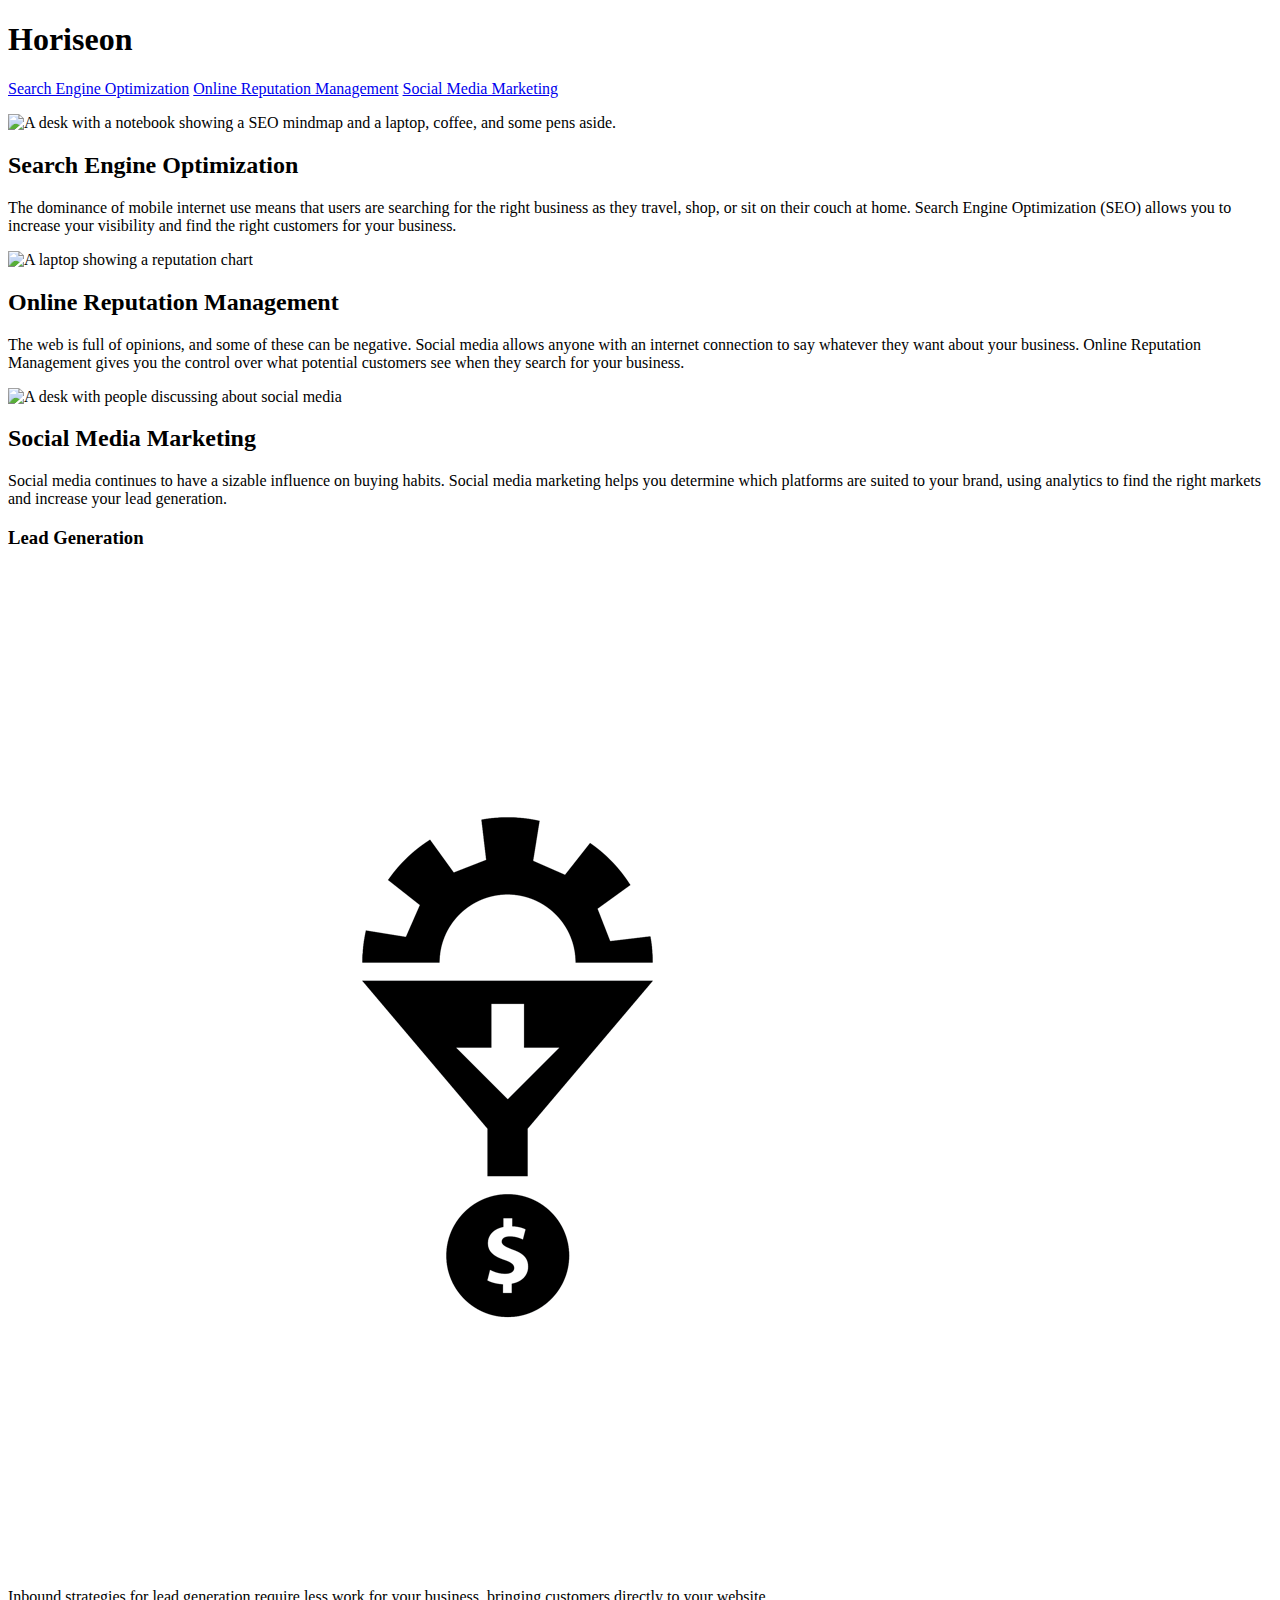
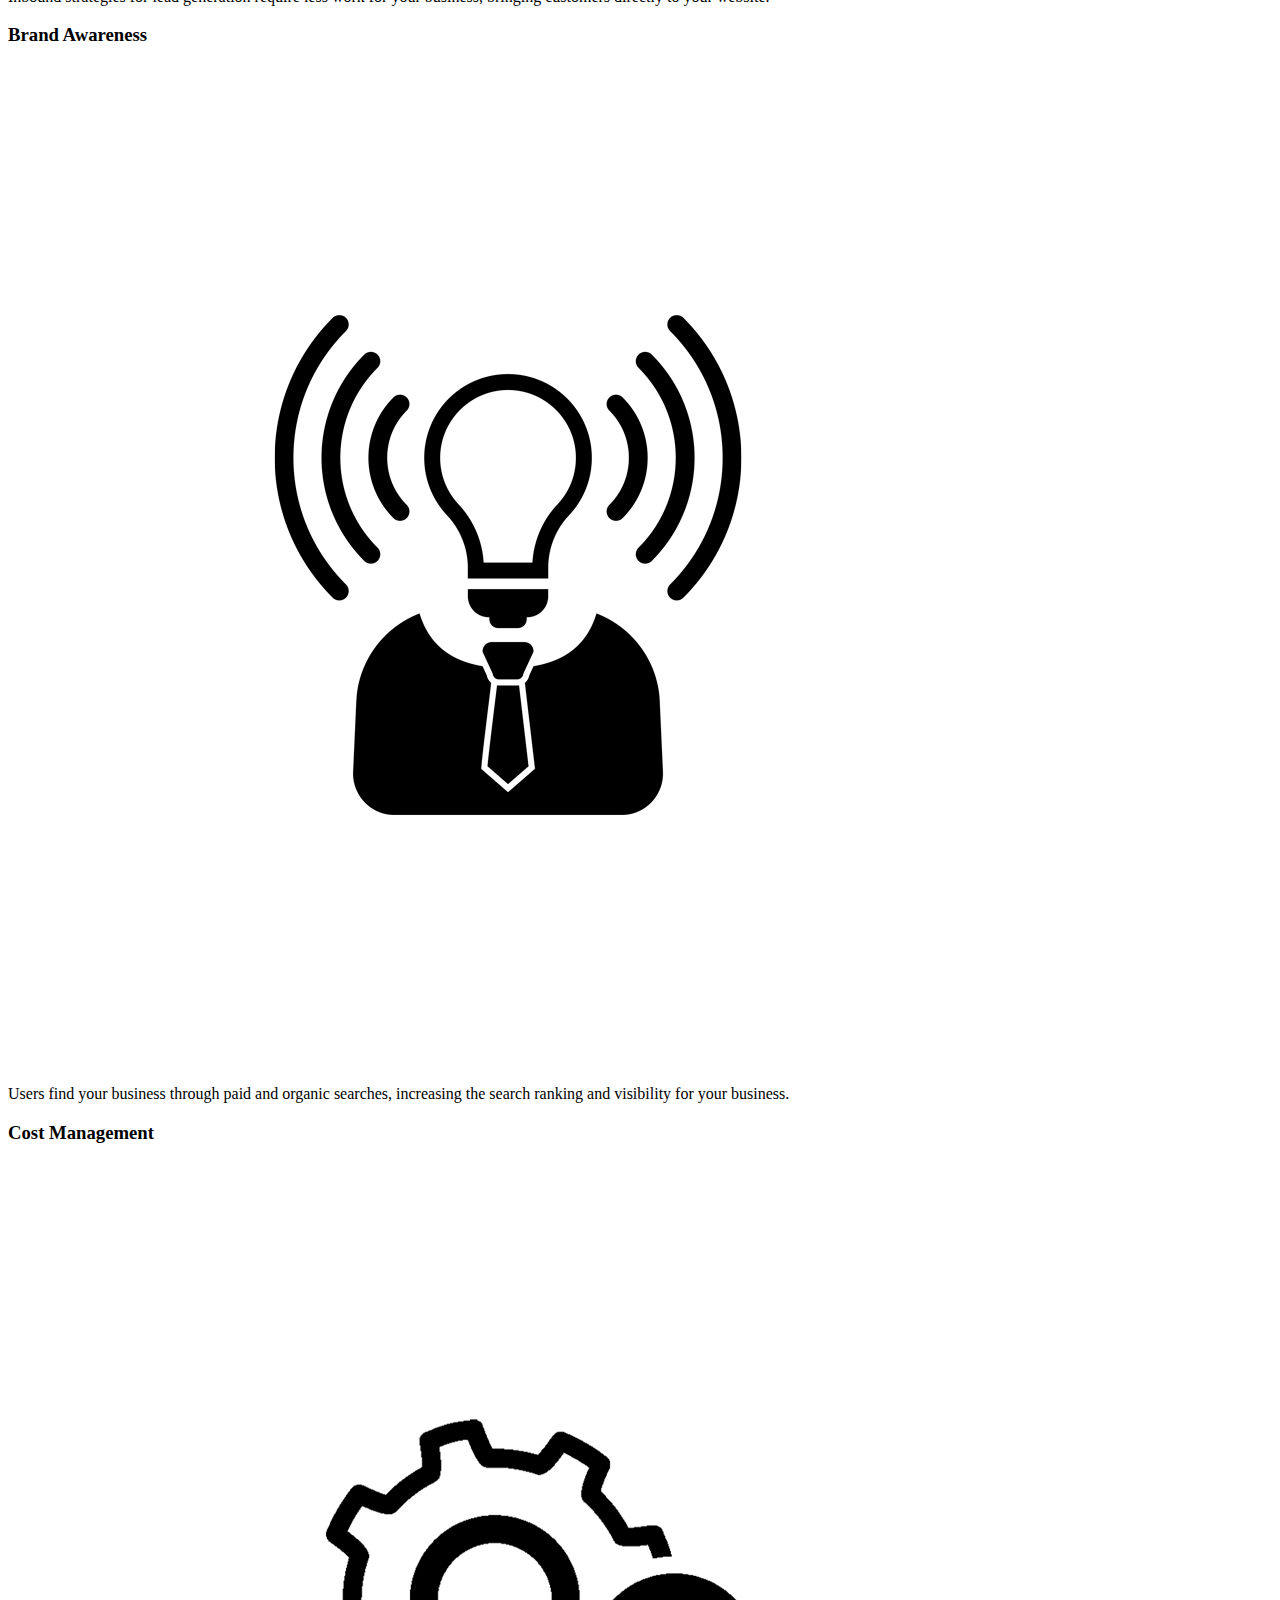
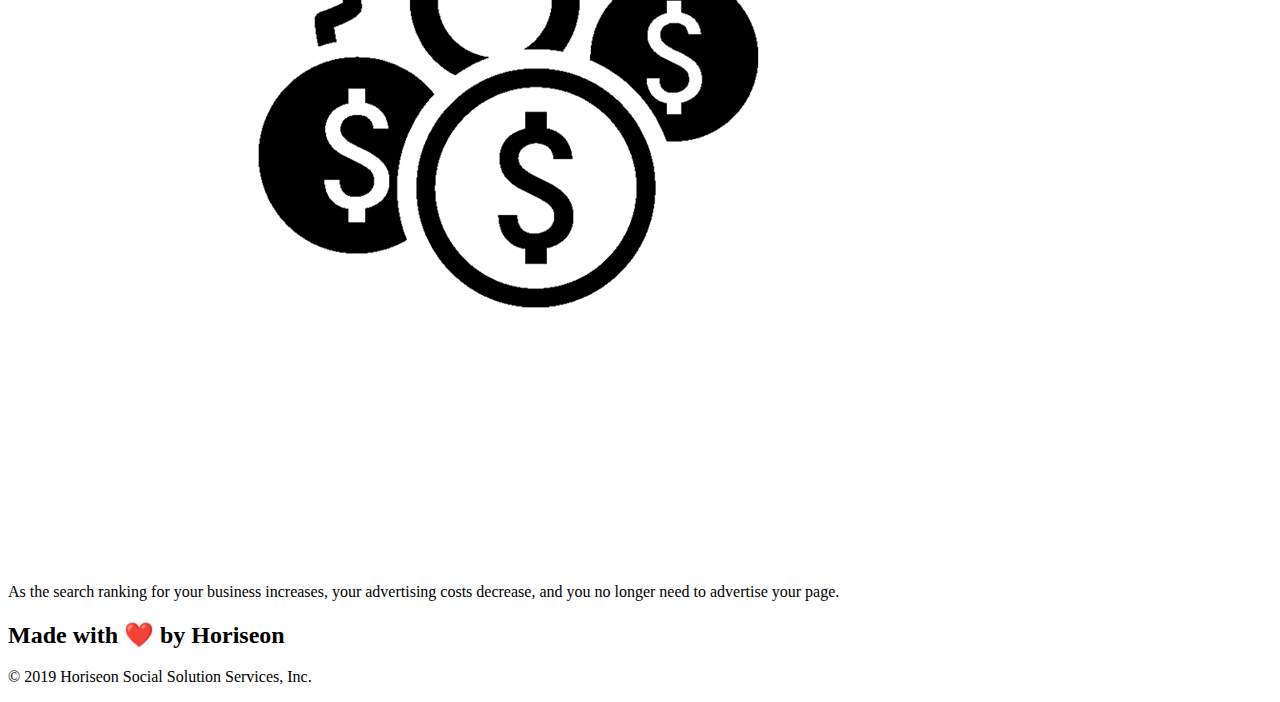
==== index.html @ 2327261c "Add files via upload" ====
<!DOCTYPE html>
<html lang="en-us">

<head>
    <meta charset="UTF-8" />
    <link rel="stylesheet" href="./assets/css/style - copia.css">
    <title>Horiseon - Marketing Agency</title> <!--Title was add according to the name/type of the company-->
</head>

<body>
    <!--Body was structure respecting HTML semantic: header (incluiding h1 and nav), main (figure, article, sections, aside) and footer -->
    <header>
        <h1>Horiseon</h1>
        <nav>
            <a href="#search-engine-optimization">Search Engine Optimization</a>
            <a href="#online-reputation-management">Online Reputation Management</a>
            <a href="#social-media-marketing">Social Media Marketing</a>
        </nav>
    </header>
    <main>
        <figure></figure>

        <article>
            <section>
                <img src="./assets/images/search-engine-optimization.jpg" alt="A desk with a notebook showing a SEO mindmap and a laptop, coffee, and some pens aside."/>
                <h2>Search Engine Optimization</h2>
                <p>
                    The dominance of mobile internet use means that users are searching for the right business as they travel, shop, or sit on their couch at home. Search Engine Optimization (SEO) allows you to increase your visibility and find the right customers for your business.
                </p>
            </section>
        
            <section>
                <img src="./assets/images/online-reputation-management.jpg" alt="A laptop showing a reputation chart"/>
                <h2>Online Reputation Management</h2>
                <p>
                    The web is full of opinions, and some of these can be negative. Social media allows anyone with an internet connection to say whatever they want about your business. Online Reputation Management gives you the control over what potential customers see when they search for your business.
                </p>
            </section>

            <section>
                <img src="./assets/images/social-media-marketing.jpg" alt="A desk with people discussing about social media"/>
                <h2>Social Media Marketing</h2>
                <p>
                    Social media continues to have a sizable influence on buying habits. Social media marketing helps you determine which platforms are suited to your brand, using analytics to find the right markets and increase your lead generation.
                </p>
            </section>
        </article>

        <aside>
            <!--The images on this part are just for decorative purposes, because of that, there is no alt text-->
            <h3>Lead Generation</h3>
            <img src="./assets/images/lead-generation.png" alt=""/>
            <p>
                Inbound strategies for lead generation require less work for your business, bringing customers directly to your website.
            </p>
        
            <h3>Brand Awareness</h3>
            <img src="./assets/images/brand-awareness.png" alt=""/>
            <p>
                Users find your business through paid and organic searches, increasing the search ranking and visibility for your business.
            </p>
        
        
            <h3>Cost Management</h3>
            <img src="./assets/images/cost-management.png" alt="">
            <p>
                As the search ranking for your business increases, your advertising costs decrease, and you no longer need to advertise your page.
            </p>
        
        </aside>
    

</main>
    <footer>
        <h2>Made with ❤️️ by Horiseon</h2>
        <p>
            &copy; 2019 Horiseon Social Solution Services, Inc.
        </p>
    </footer>
</body>

</html>
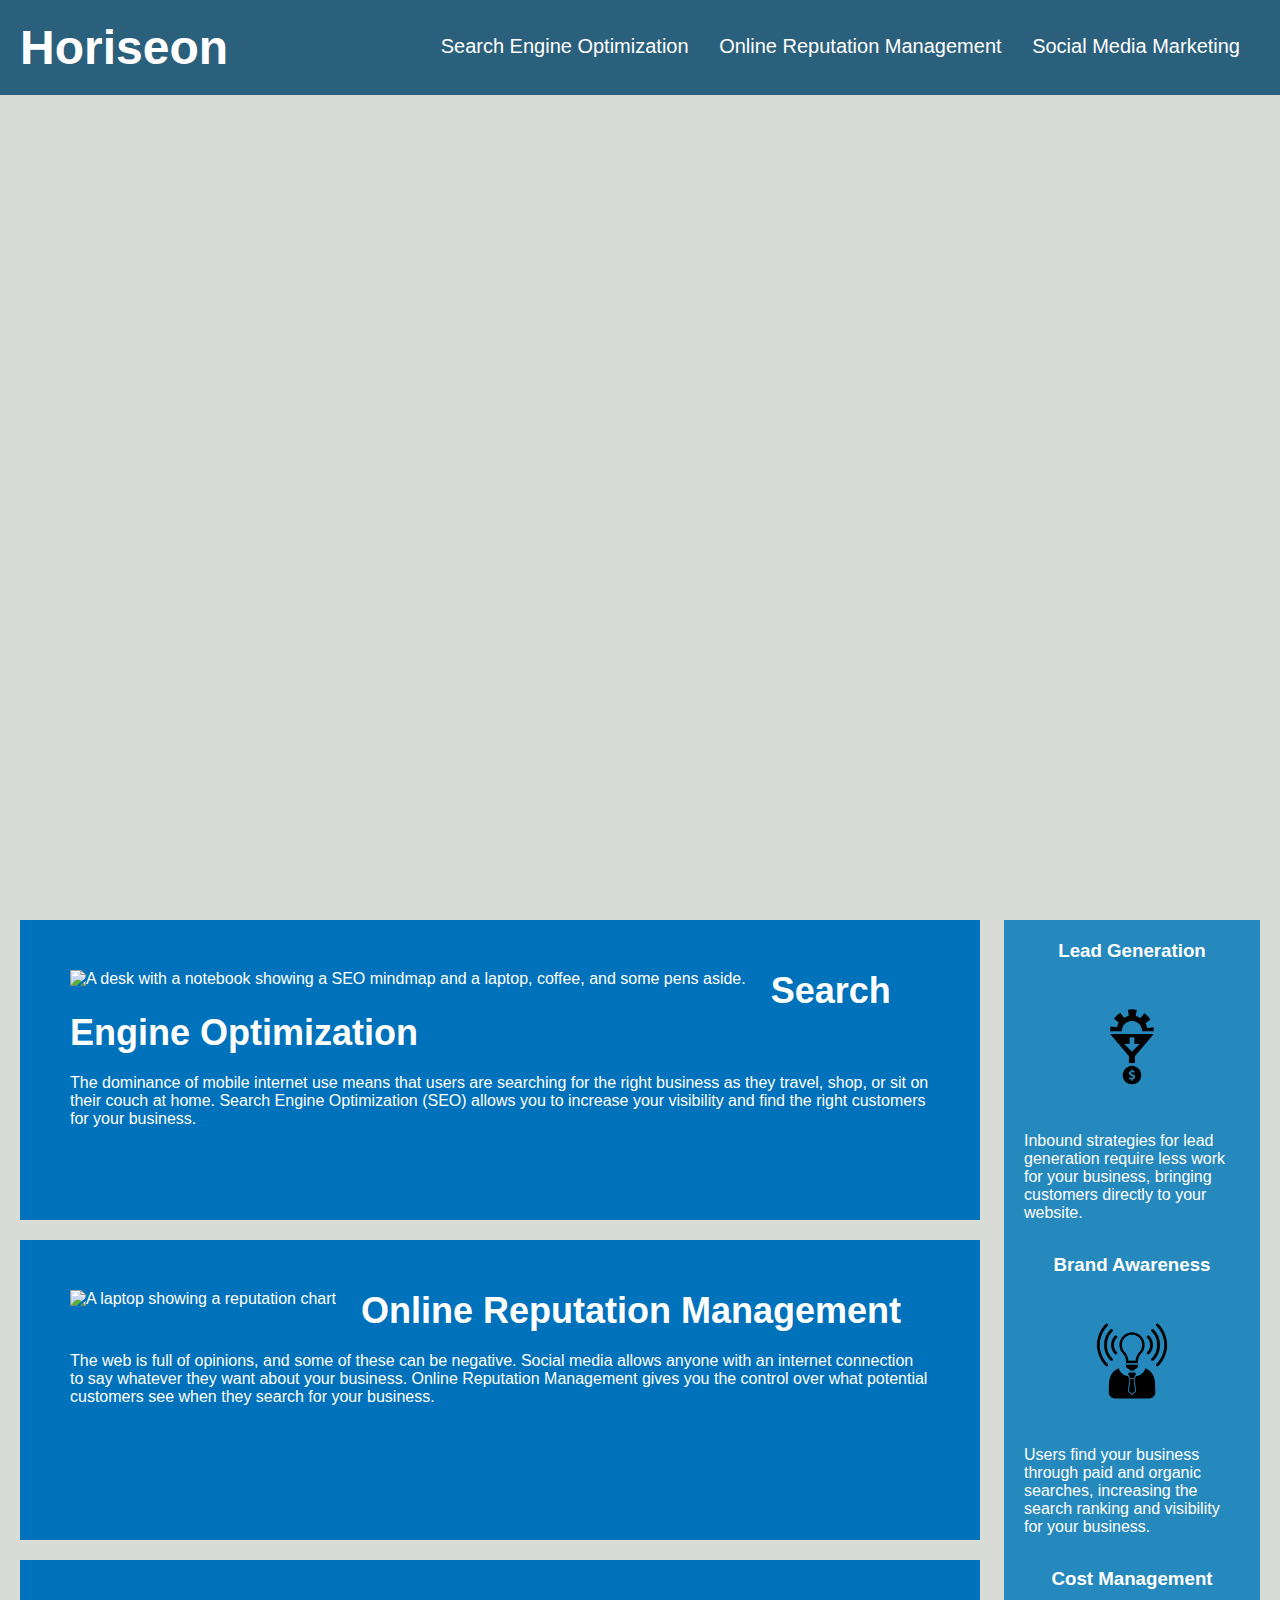
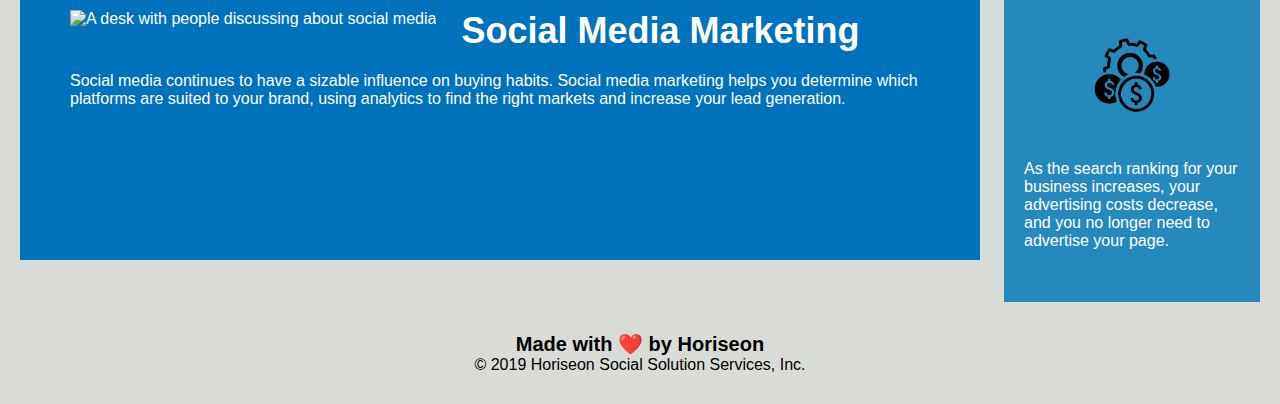
==== commit d0dc623e: "Update index.html" ====
--- a/index.html
+++ b/index.html
@@ -3,7 +3,7 @@
 
 <head>
     <meta charset="UTF-8" />
-    <link rel="stylesheet" href="./assets/css/style - copia.css">
+    <link rel="stylesheet" href="./assets/css/style.css">
     <title>Horiseon - Marketing Agency</title> <!--Title was add according to the name/type of the company-->
 </head>
 
--- a/assets/css/style.css
+++ b/assets/css/style.css
@@ -0,0 +1,120 @@
+* {
+    box-sizing: border-box;
+    padding: 0;
+    margin: 0;
+}
+
+body {
+    background-color: #d9dcd6;
+}
+
+/* CSS was modified according to the new HTML structure. */ 
+header {
+    padding: 20px;
+    font-family: 'Trebuchet MS', 'Lucida Sans Unicode', 'Lucida Grande', 'Lucida Sans', Arial, sans-serif;
+    background-color: #2a607c;
+    color: #ffffff;
+}
+
+header h1 {
+    display: inline-block;
+    font-size: 48px;
+}
+
+nav {
+    padding-top: 15px;
+    margin-right: 20px;
+    float: right;
+    font-family: 'Gill Sans', 'Gill Sans MT', Calibri, 'Trebuchet MS', sans-serif;
+    font-size: 20px;
+}
+
+a {
+    color: #ffffff;
+    text-decoration: none;
+    margin-left: 25px;
+}
+
+p {
+    font-size: 16px;
+}
+
+figure {
+    height: 800px;
+    width: 100%;
+    margin-bottom: 25px;
+    background-image: url(../images/digital-marketing-meeting.jpg);
+    background-size: cover;
+    background-position: center;
+}
+
+article {
+    display: inline-block;
+    width: 75%;
+    margin-left: 20px;
+}
+
+section {
+    margin-bottom: 20px;
+    padding: 50px;
+    height: 300px;
+    font-family: 'Gill Sans', 'Gill Sans MT', Calibri, 'Trebuchet MS', sans-serif;
+    background-color: #0072bb;
+    color: #ffffff;
+    
+}
+
+section img {
+    max-height: 200px;
+    float: left;
+    margin-right: 25px;
+}
+
+aside {
+    margin-right: 20px;
+    padding: 20px;
+    clear: both;
+    float: right;
+    width: 20%;
+    height: 100%;
+    font-family: 'Gill Sans', 'Gill Sans MT', Calibri, 'Trebuchet MS', sans-serif;
+    background-color: #2589bd;
+    color: #ffffff;
+    display: block;
+}
+
+aside p {
+    margin-bottom: 32px;
+    color: #ffffff;
+}
+
+
+aside h3 {
+    margin-bottom: 10px;
+    text-align: center;
+}
+
+
+aside img {
+    display: block;
+    margin: 10px auto;
+    max-width: 150px;
+}
+
+
+section h2 {
+    margin-bottom: 20px;
+    font-size: 36px;
+}
+
+
+footer {
+    padding: 30px;
+    clear: both;
+    font-family: 'Trebuchet MS', 'Lucida Sans Unicode', 'Lucida Grande', 'Lucida Sans', Arial, sans-serif;
+    text-align: center;
+}
+
+footer h2 {
+    font-size: 20px;
+}
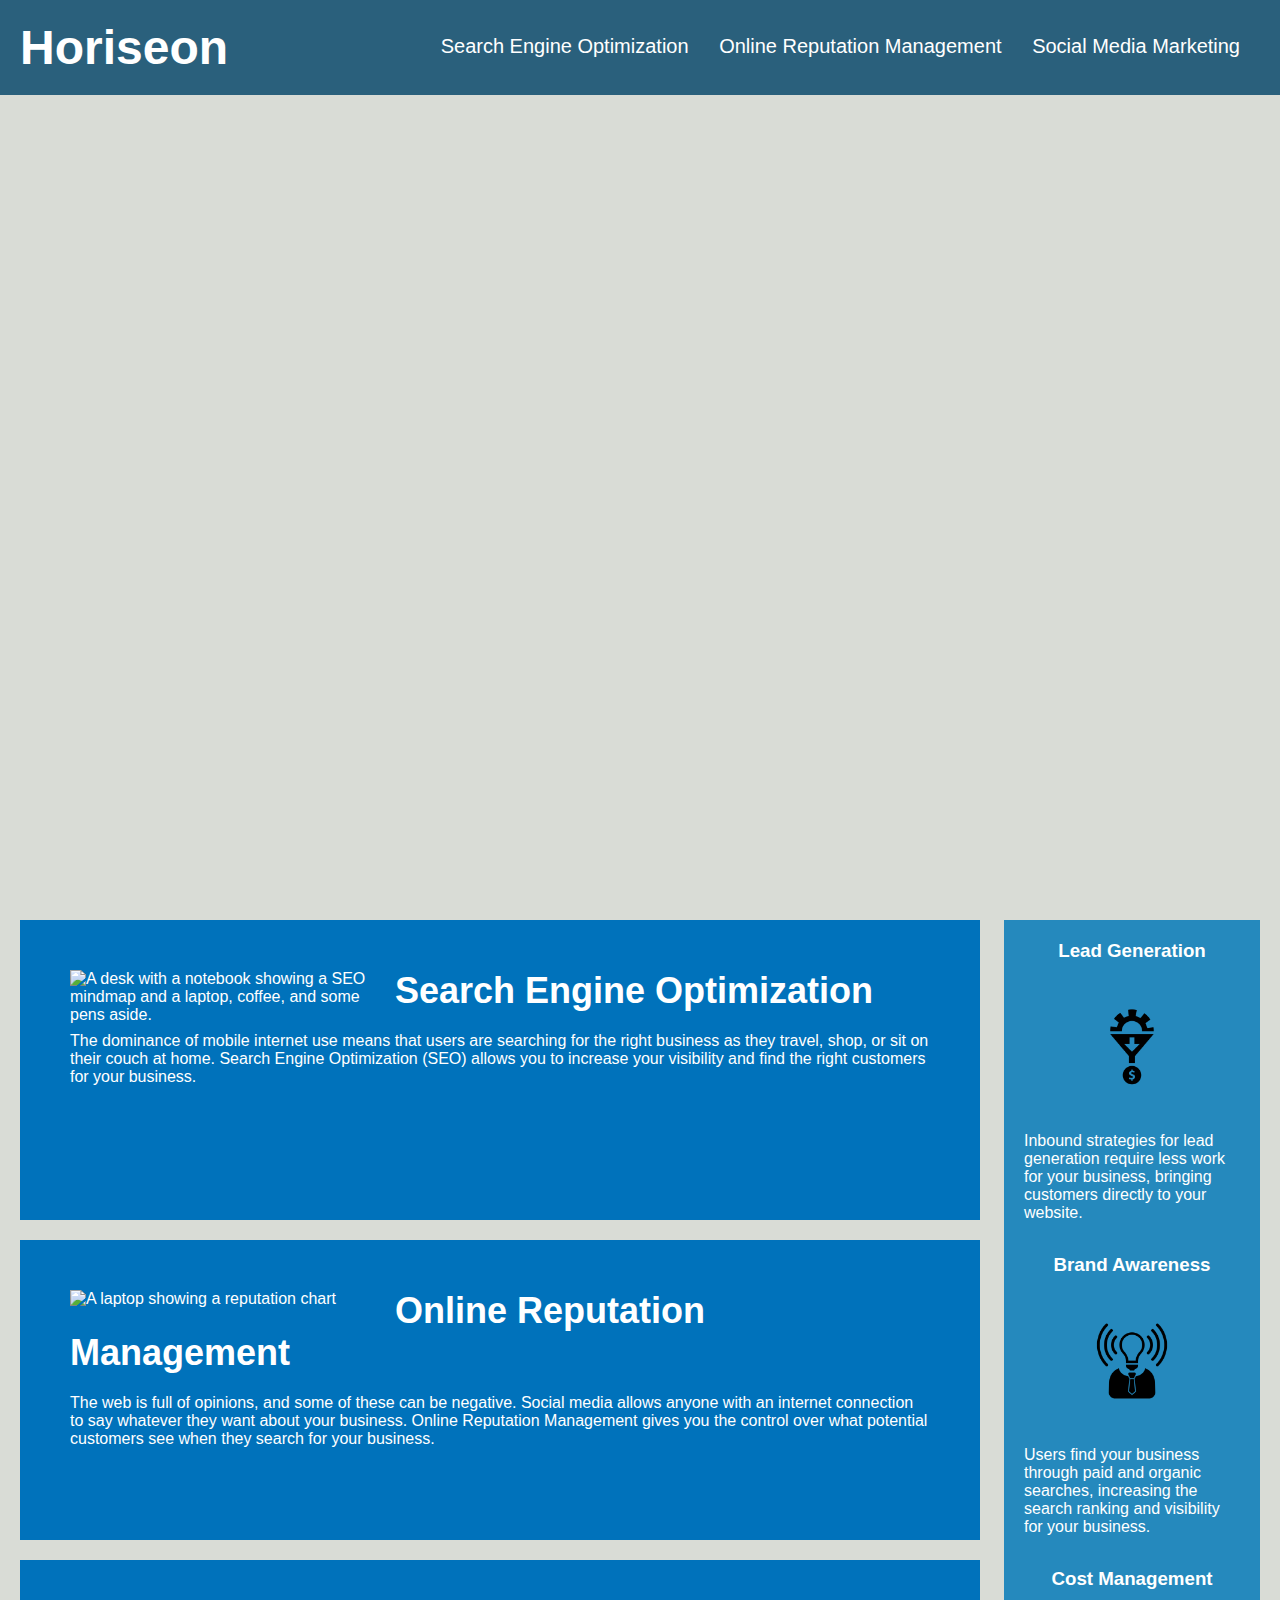
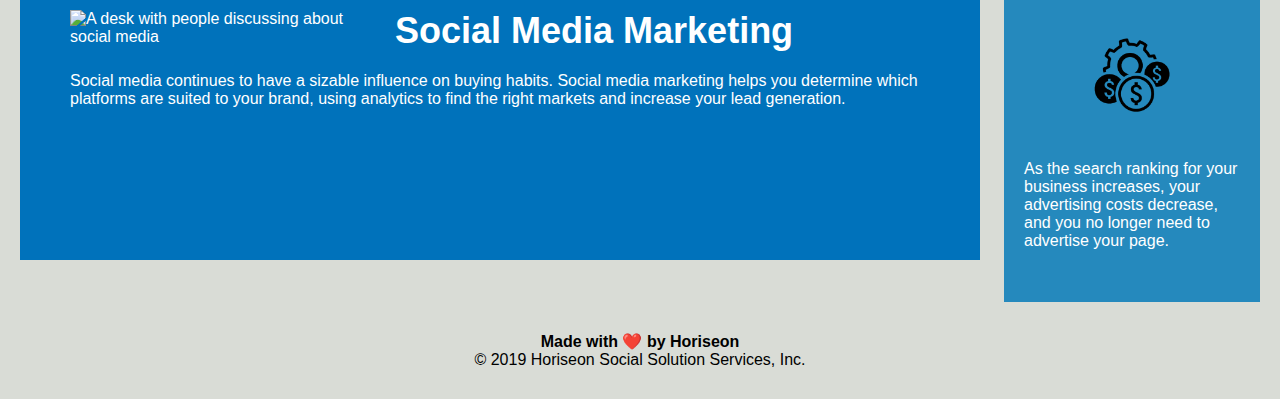
==== commit 12e7a607: "Updating after tec feedback" ====
--- a/index.html
+++ b/index.html
@@ -21,7 +21,7 @@
         <figure></figure>
 
         <article>
-            <section>
+            <section id="search-engine-optimization">
                 <img src="./assets/images/search-engine-optimization.jpg" alt="A desk with a notebook showing a SEO mindmap and a laptop, coffee, and some pens aside."/>
                 <h2>Search Engine Optimization</h2>
                 <p>
@@ -29,7 +29,7 @@
                 </p>
             </section>
         
-            <section>
+            <section id="online-reputation-management">
                 <img src="./assets/images/online-reputation-management.jpg" alt="A laptop showing a reputation chart"/>
                 <h2>Online Reputation Management</h2>
                 <p>
@@ -37,7 +37,7 @@
                 </p>
             </section>
 
-            <section>
+            <section id="#social-media-marketing">
                 <img src="./assets/images/social-media-marketing.jpg" alt="A desk with people discussing about social media"/>
                 <h2>Social Media Marketing</h2>
                 <p>
@@ -72,7 +72,7 @@
 
 </main>
     <footer>
-        <h2>Made with ❤️️ by Horiseon</h2>
+        <h4>Made with ❤️️ by Horiseon</h4>
         <p>
             &copy; 2019 Horiseon Social Solution Services, Inc.
         </p>
--- a/assets/css/style.css
+++ b/assets/css/style.css
@@ -66,6 +66,7 @@
 
 section img {
     max-height: 200px;
+    width: 300px;
     float: left;
     margin-right: 25px;
 }
